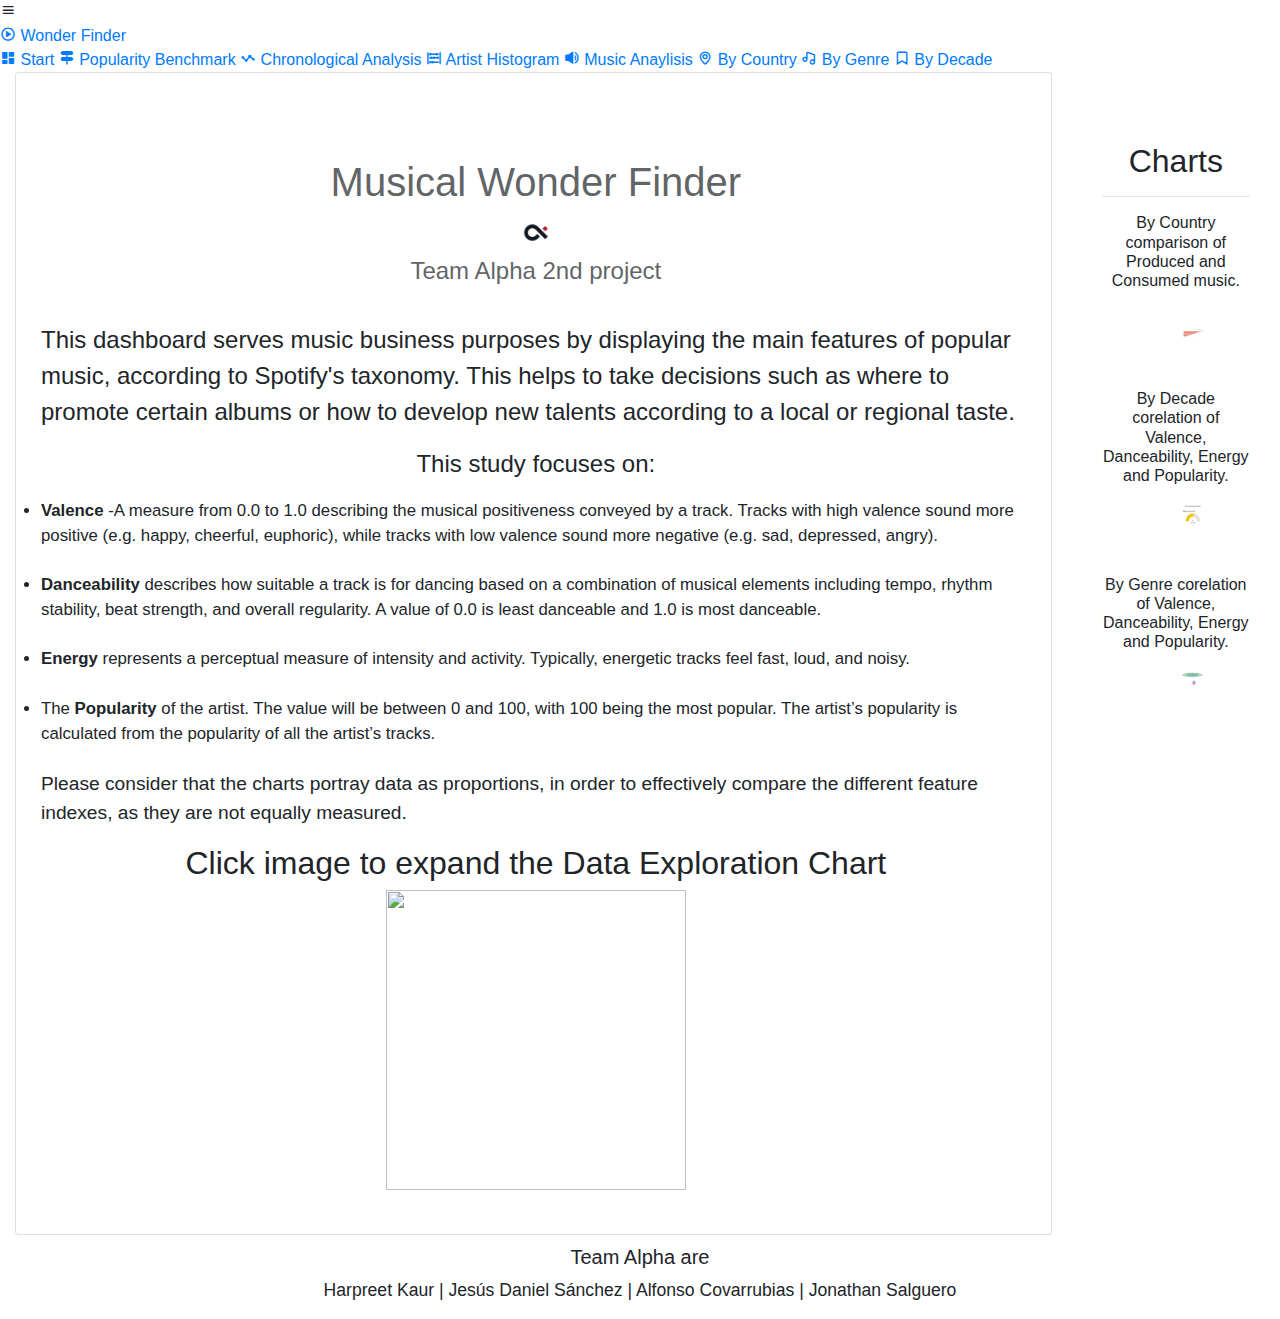
==== templates/index.html @ 20b17b50 "Musical analysis correction" ====
<!DOCTYPE html>
<html lang="en">
    <head>
        <meta charset="UTF-8">
        <meta name="viewport" content="width=device-width, initial-scale=1.0">

    <!-- ===== BOX ICONS ===== -->
    <link href='https://cdn.jsdelivr.net/npm/boxicons@2.0.5/css/boxicons.min.css' rel='stylesheet'>

        <!-- ===== CSS ===== -->
        <link rel="stylesheet" href="static/css/styles.css">

            <!-- Load c3.css -->
    

    <link rel="stylesheet" href="https://stackpath.bootstrapcdn.com/bootstrap/4.3.1/css/bootstrap.min.css" integrity="sha384-ggOyR0iXCbMQv3Xipma34MD+dH/1fQ784/j6cY/iJTQUOhcWr7x9JvoRxT2MZw1T" crossorigin="anonymous">




            <!-- THESE ARE THE LIBRARIES NEEDED -->
    <script src="https://d3js.org/d3.v5.min.js"></script>
    <script src="https://d3js.org/d3-color.v2.min.js"></script>
    <script src="https://d3js.org/d3-interpolate.v2.min.js"></script>
    <script src="https://d3js.org/d3-scale-chromatic.v2.min.js"></script>

        

        <title>Sidebar menu responsive</title>

        <title>Modal Plot</title> 
        <style>
            body{font-family: Arial, Helvetica, sans-serif;}
        
            #myImg{
                border-radius: px;
                cursor: pointer;
                transition: 0.3s;
            }
        
            #myImg:hover{
                opacity: 0.7;
            }
        
            .modal{
                display: none;
                position: fixed;
                z-index: 1;
                padding-top: 100px;
                left: 0;
                top: 0;
                width: 100%;
                height: 100%;
                overflow: auto;
                background-color:azure;
                background-color: rgba(red, green, blue, alpha);
        
            }
        
            .modal-content{
                margin: auto;
                display: block;
                width: 80%;
                max-width: 7000px;
            }
        
            #caption{
                margin:auto;
                display:block;
                width: 80%;
                max-width: 700px;
                text-align: center;
                color: #ccc;
                padding: 10px 0;
                height: 150px;
            }
        
            #modal-content, #caption{
                -webkit-animation-name: zoom;
                -webkit-animation-duration: 0.6s;
                animation-name: zoom;
                animation-duration: 0.6s;
        
            }
        
            @-webkit-keyframes zoom{
                from {-webkit-transform:scale(0)}
                to{-webkit-transform:scale(1)}
            }
        
            @keyframes zoom{
                from {transform: scale(0)}
                to {transform: scale(1)}
            }
            .close{
                position: absolute;
                top: 15px;
                right: 35px;
                color: #f1f1f1;
                font-size: 40px;
                font-weight: bold;
                transition: 0.3s;
            }
            
            .close:hover, .close:focus{
                color: #bbb;
                text-decoration: none;
                cursor: pointer;
            }
        
            @media only screen and (max-width: 700px){
                .modal-content{
                    width: 100%;
                }
            }
        </style>


    </head>
    <body id="body-pd">
        <header class="header" id="header">
            <div class="header__toggle">
                <i class='bx bx-menu' id="header-toggle"></i>
            </div>

        </header>

        <div class="l-navbar" id="nav-bar">
            <nav class="nav">
                <div>
                    <a href="#" class="nav__logo">
                        <i class='bx bx-play-circle nav__logo-icon'></i>
                        <span class="nav__logo-name">Wonder Finder</span>
                    </a>

                    <div class="nav__list">
                        <a href="/" class="nav__link active">
                        <i class='bx bxs-dashboard nav__icon' ></i>
                            <span class="nav__name">Start</span>
                        </a>

                        <a href="/popularityBenchmark" class="nav__link ">
                            <i class='bx bxs-directions' ></i>
                            <span class="nav__name">Popularity Benchmark</span>
                        </a>

                        <a href="/chronologicalAnalysis" class="nav__link">
                            <i class='bx bx-stats' ></i>
                            <span class="nav__name">Chronological Analysis</span>
                        </a>

                        <a href="/byArtistHistogram" class="nav__link ">
                            <i class='bx bx-abacus' ></i>
                            <span class="nav__name">Artist Histogram</span>
                        </a>

                        <a href="/musicAnalysis" class="nav__link ">
                            <i class='bx bxs-volume-full' ></i>
                            <span class="nav__name">Music Anaylisis</span>
                        </a>

                        <a href="/byCountry" class="nav__link ">
                            <i class='bx bx-map nav__icon' ></i>
                            <span class="nav__name">By Country</span>
                        </a>

                        <a href="/byGenre" class="nav__link">
                            <i class='bx bx-music nav__icon' ></i>
                            <span class="nav__name">By Genre</span>
                        </a>

                        <a href="/byDecade" class="nav__link">
                            <i class='bx bx-bookmark nav__icon' ></i>
                            <span class="nav__name">By Decade</span>
                        </a>
                    </div>
                </div>
            </nav>

</div>   
        </div>
</head>
<body>
<div class="content">
    <div class="container-fluid">
        <div class="row">
            <div class="col-sm-10">
                  <div class="card" style="padding-left: 5px;">
                    <div class="card-body">
        
        <h1 class="card-title text-center" style="padding-top: 65px; opacity: 0.7;" >Musical Wonder Finder</h1>
        <img src="/static/img/alpha-icon.png" alt="" class="center" style="display: block;margin-left: auto;margin-right: auto;width: 3%;">
        <h4 class="card-title text-center" style="padding-top: 10px; opacity: 0.7;" >Team Alpha 2nd project</h4>
        <br>
            <p class="p" style="font-size:150%">This dashboard serves music business purposes by displaying the main features of popular music, according to Spotify's taxonomy. This helps to take decisions such as where to promote certain albums or how to develop new talents according to a local or regional taste.</p>
            <p class="p1 text-center" style="font-size:150%">This study focuses on:</p>
            <li style="font-size:105%"><b>Valence</b> -A measure from 0.0 to 1.0 describing the musical positiveness conveyed by a track. Tracks with high valence sound more positive (e.g. happy, cheerful, euphoric), while tracks with low valence sound more negative (e.g. sad, depressed, angry).</li>
            <br>
            <li style="font-size:105%"><b>Danceability</b> describes how suitable a track is for dancing based on a combination of musical elements including tempo, rhythm stability, beat strength, and overall regularity. A value of 0.0 is least danceable and 1.0 is most danceable.</li>
            <br>
            <li style="font-size:105%"><b>Energy</b> represents a perceptual measure of intensity and activity. Typically, energetic tracks feel fast, loud, and noisy.</li>
            <br>
            <li style="font-size:105%">The <b>Popularity</b> of the artist. The value will be between 0 and 100, with 100 being the most popular. The artist’s popularity is calculated from the popularity of all the artist’s tracks.</li>
            <br>
            <p class= "p2" style="font-size:120%">Please consider that the charts portray data as proportions, in order to effectively compare the different feature indexes, as they are not equally measured.</p>
            
 <center>
        <h2>Click image to expand the Data Exploration Chart</h2>
        <img src="/static/img/seaborn_binary.png" id="myImg" width="550" 
        height="300" style="width:100%;max-width:300px">
        
        <!-- The Modal -->
        <div id="myModal" class="modal">
            <!-- The Close Button -->
            <span class="close">&times;

            </span>
            <img class="modal-content" id="img01">
        </div>
</center>


<script>
    // Get the modal
    var modal = document.getElementById("myModal");
    
    // Get the image and insert it inside the modal - use its "alt" text as a caption
    var img = document.getElementById("myImg");
    var modalImg = document.getElementById("img01");
    var captionText = document.getElementById("caption");
    img.onclick = function(){
      modal.style.display = "block";
      modalImg.src = this.src;
      captionText.innerHTML = this.alt;
    }
    
    // Get the <span> element that closes the 
        modal
    var span = document.getElementsByClassName("close")[0];
    
    // When the user clicks on <span> (x), close the modal
    // span.onclick = function() {
    //   modal.style.display = "none";
    // }
    
        var modal = document.getElementById('myModal');
    modal.addEventListener('click',function(){
    this.style.display="none";
    })
            
    </script>


            <br>
        </div>
    </div>
</div>

                    

            <div class="col-sm-2" style="padding-left: 20px;">
                <div class="container-fluid">
                <div class="panel panel-default" >
                        <div class="panel-body-center">                                    
                            <h2 class="text-md-center" style="padding-top: 70px;" >Charts</h2>
                            <hr>
                            <h6 class="card-title text-center">By Country comparison of Produced and Consumed music.</h7>
                            <br>
                            <br>
                            <div class="row" >
                              <div class="col-lg-6 col-md-6 col-sm-6 col-xs-6"><a href="https://team-alpha-project-2.herokuapp.com/byCountry"><img class = "img img-responsive center" src="/static/img/feat-compare.JPG" style="width:140%; text-align: center; margin:20px; padding-left: 60px;"  alt=""></a></div>
                          </div>
                          <br>
                          <h6 class="card-title text-center">By Decade corelation of Valence, Danceability, Energy and Popularity.</h7>
                          <br>
                          <div class="row">
                              <div class="col-lg-6 col-md-6 col-sm-6 col-xs-6"><a href="https://team-alpha-project-2.herokuapp.com/byDecade"><img class = "img img-responsive" src="/static/img/gauges.JPG" style="width:140%; text-align: center; margin:20px; padding-left: 60px;"  alt=""></a></div>
                          </div>
                          <br>
                          <h6 class="card-title" style="text-align: center;">By Genre corelation of Valence, Danceability, Energy and Popularity.</h7>
                          <br>
                          <div class="row">
                            <div class="col-lg-6 col-md-6 col-sm-6 col-xs-6"><a href="https://team-alpha-project-2.herokuapp.com/byGenre"><img class = "img img-responsive" src="/static/img/hex.JPG" style="width:140%; text-align: center; margin:20px; padding-left: 60px;" alt=""></a></div>
                        </div>
                        </div>
                </div>     
            </div> 
            </div> 
        </div>
    </div>
</div>

            <div class="text-md-center" style="padding-top: 10px ">
                <h5>Team Alpha are</h5>
                <p class="p" style="font-size:110%">Harpreet Kaur  |  Jesús Daniel Sánchez  |  Alfonso Covarrubias  |  Jonathan Salguero</p>                           
                </div>    
     
    </div>    


        <!--===== MAIN JS =====-->
        <script src="static/js/main.js"></script>


        <!-- Chart scripts -->
    
    <script src="static/js/app.js"></script>
    <script src="static/data/countries_comparison.json"></script>

        <!-- Load d3.js and c3.js -->
        <script src="https://d3js.org/d3.v5.min.js"></script>
        <script src="static/js/c3.min.js"></script>
        <link href="static/css/c3.css" rel="stylesheet">
        <script src="static/js/config.js"></script>

        <script src="static/js/NEW app vertical.js"></script>  
        <script src="static/data/countries_comparison.json"></script>

    </body>
</html>
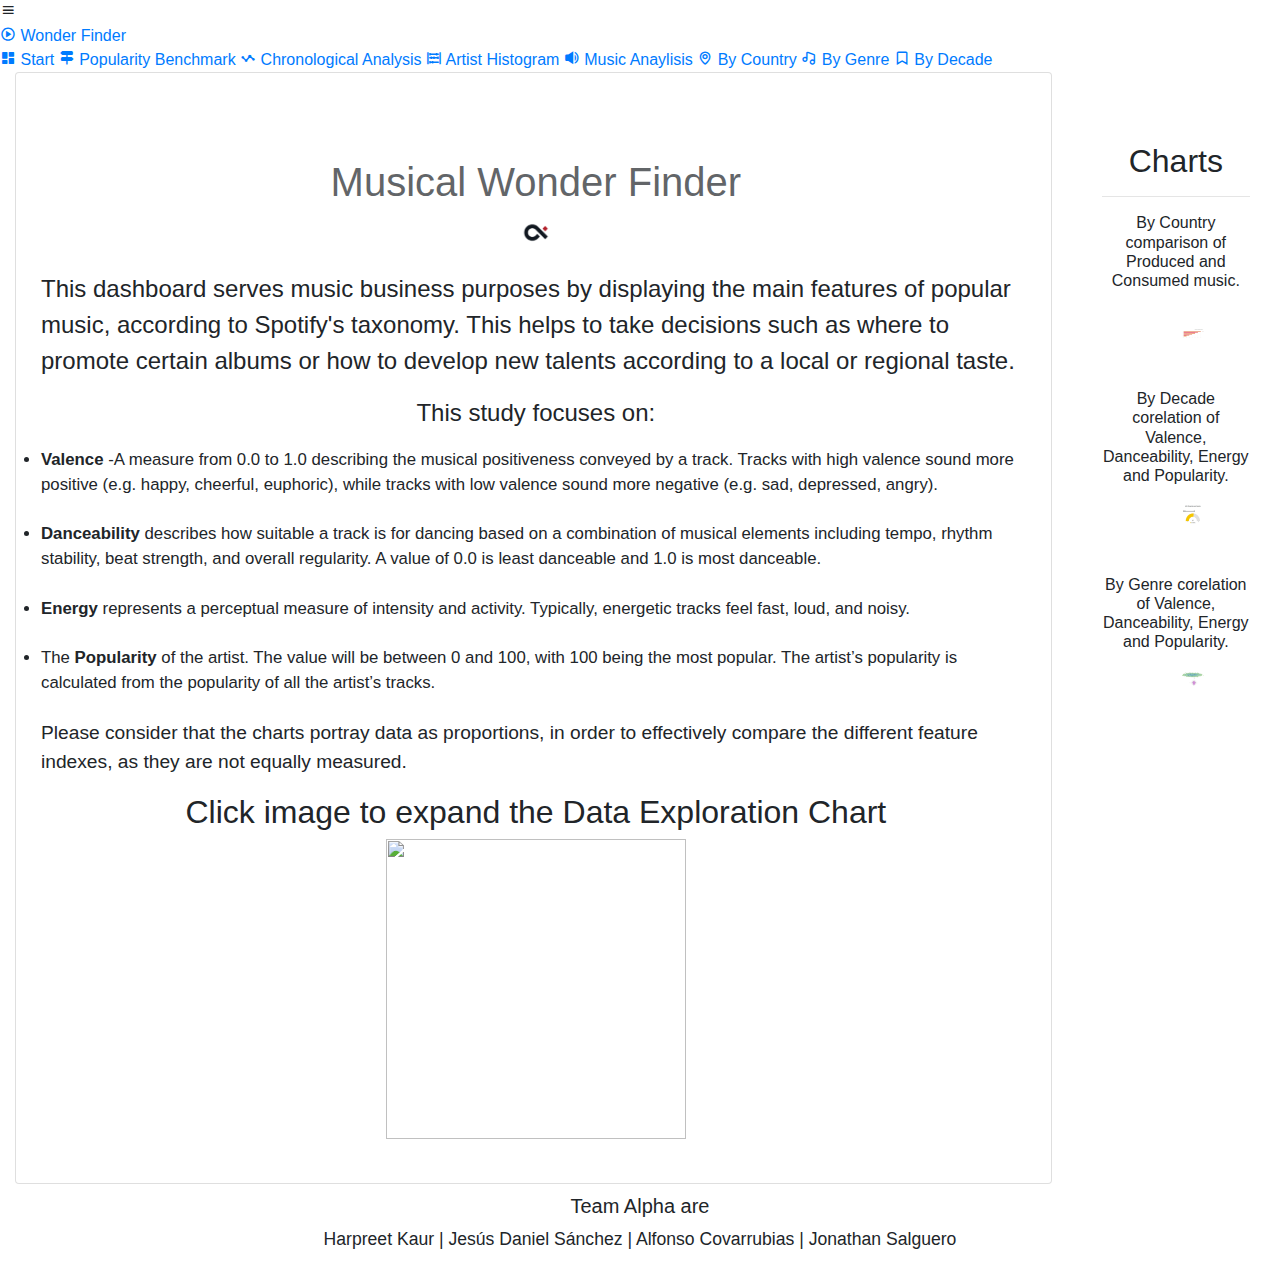
==== commit d3787f1f: "Almost there" ====
--- a/templates/index.html
+++ b/templates/index.html
@@ -190,7 +190,6 @@
         
         <h1 class="card-title text-center" style="padding-top: 65px; opacity: 0.7;" >Musical Wonder Finder</h1>
         <img src="/static/img/alpha-icon.png" alt="" class="center" style="display: block;margin-left: auto;margin-right: auto;width: 3%;">
-        <h4 class="card-title text-center" style="padding-top: 10px; opacity: 0.7;" >Team Alpha 2nd project</h4>
         <br>
             <p class="p" style="font-size:150%">This dashboard serves music business purposes by displaying the main features of popular music, according to Spotify's taxonomy. This helps to take decisions such as where to promote certain albums or how to develop new talents according to a local or regional taste.</p>
             <p class="p1 text-center" style="font-size:150%">This study focuses on:</p>
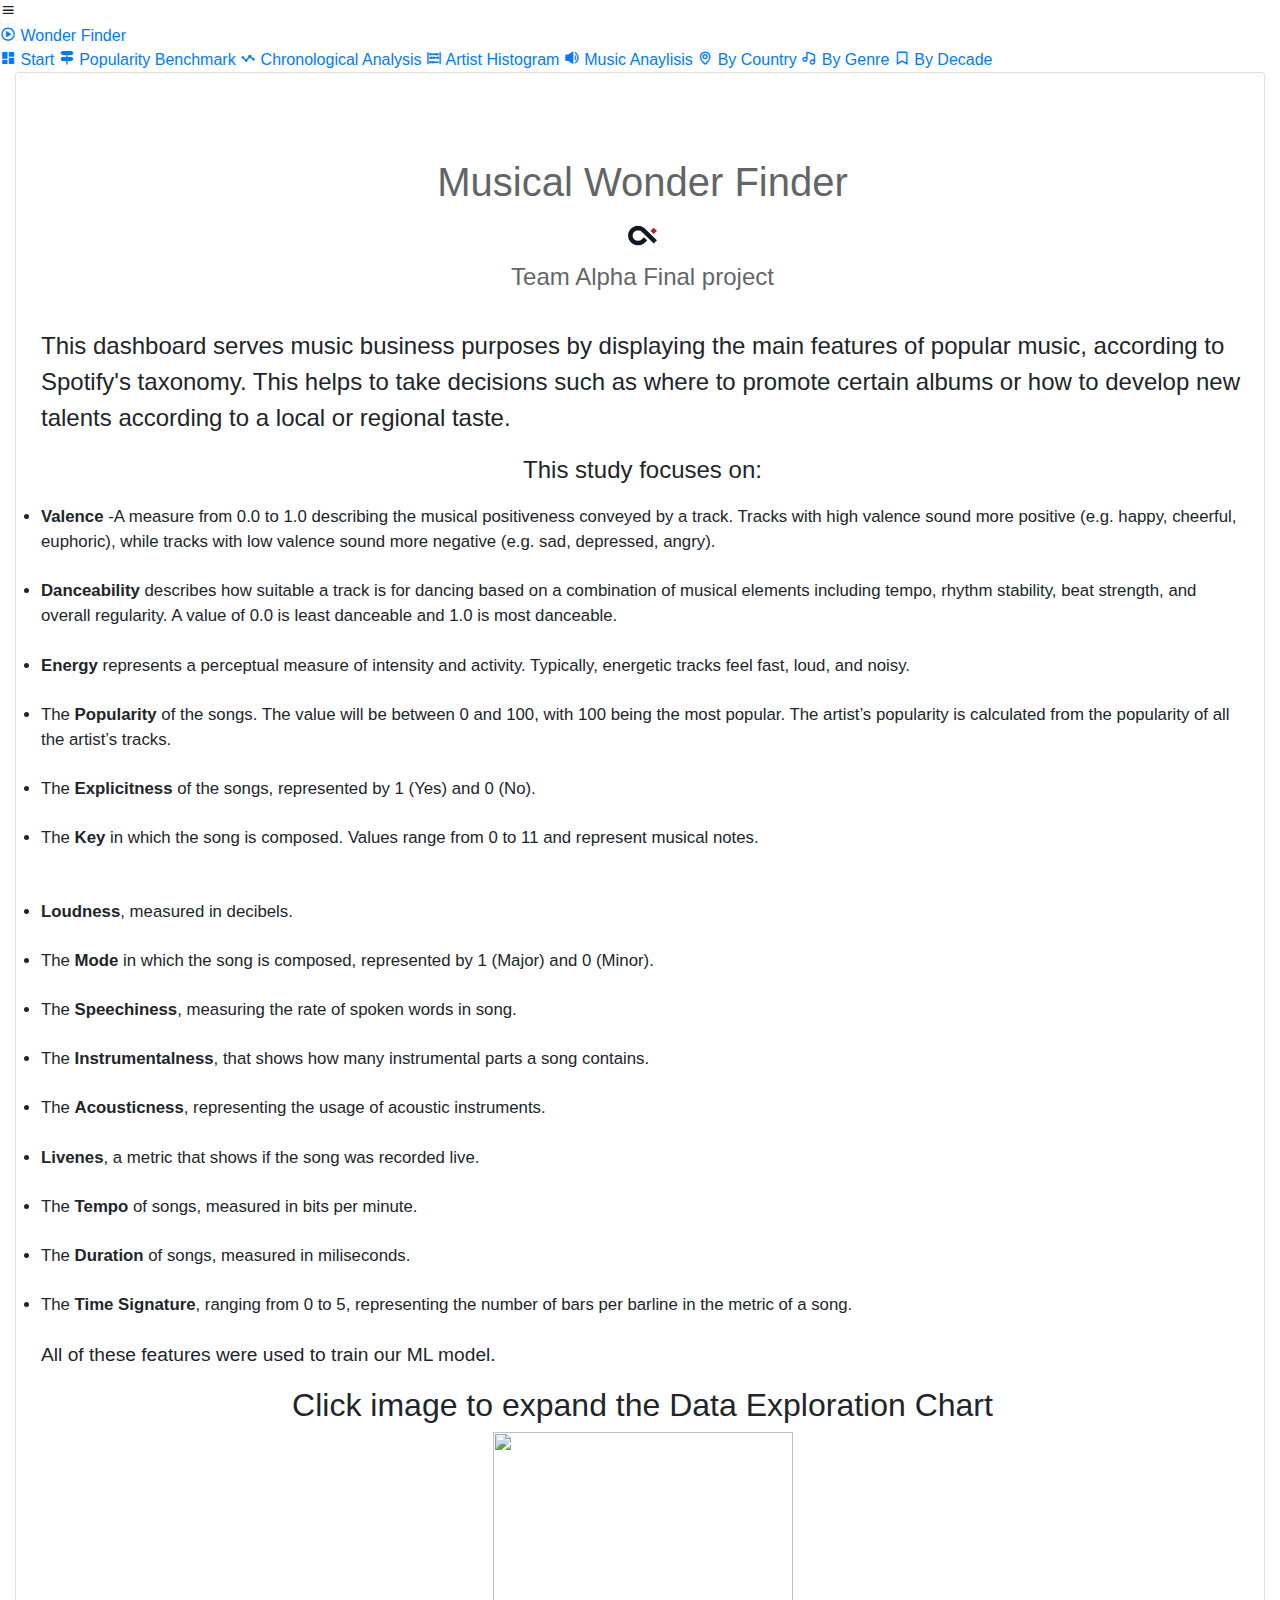
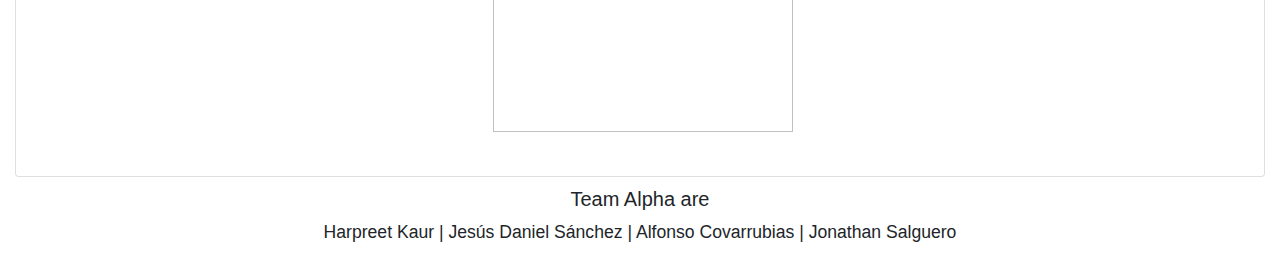
==== commit 2035d91d: "new" ====
--- a/templates/index.html
+++ b/templates/index.html
@@ -184,12 +184,14 @@
 <div class="content">
     <div class="container-fluid">
         <div class="row">
-            <div class="col-sm-10">
+            <div class="col-sm-12">
                   <div class="card" style="padding-left: 5px;">
                     <div class="card-body">
         
         <h1 class="card-title text-center" style="padding-top: 65px; opacity: 0.7;" >Musical Wonder Finder</h1>
         <img src="/static/img/alpha-icon.png" alt="" class="center" style="display: block;margin-left: auto;margin-right: auto;width: 3%;">
+        <h4 class="card-title text-center" style="padding-top: 10px; opacity: 0.7;" >Team Alpha Final project</h4>
+
         <br>
             <p class="p" style="font-size:150%">This dashboard serves music business purposes by displaying the main features of popular music, according to Spotify's taxonomy. This helps to take decisions such as where to promote certain albums or how to develop new talents according to a local or regional taste.</p>
             <p class="p1 text-center" style="font-size:150%">This study focuses on:</p>
@@ -199,9 +201,32 @@
             <br>
             <li style="font-size:105%"><b>Energy</b> represents a perceptual measure of intensity and activity. Typically, energetic tracks feel fast, loud, and noisy.</li>
             <br>
-            <li style="font-size:105%">The <b>Popularity</b> of the artist. The value will be between 0 and 100, with 100 being the most popular. The artist’s popularity is calculated from the popularity of all the artist’s tracks.</li>
-            <br>
-            <p class= "p2" style="font-size:120%">Please consider that the charts portray data as proportions, in order to effectively compare the different feature indexes, as they are not equally measured.</p>
+            <li style="font-size:105%">The <b>Popularity</b> of the songs. The value will be between 0 and 100, with 100 being the most popular. The artist’s popularity is calculated from the popularity of all the artist’s tracks.</li>
+            <br>
+            <li style="font-size:105%">The <b>Explicitness</b> of the songs, represented by 1 (Yes) and 0 (No).</li>
+            <br>
+            <li style="font-size:105%">The <b>Key</b> in which the song is composed. Values range from 0 to 11 and represent musical notes.</li>
+            <br>
+            <br>
+            <li style="font-size:105%"><b>Loudness</b>, measured in decibels.</li>
+            <br>
+            <li style="font-size:105%">The <b>Mode</b> in which the song is composed, represented by 1 (Major) and 0 (Minor).</li>
+            <br>
+            <li style="font-size:105%">The <b>Speechiness</b>, measuring the rate of spoken words in song.</li>
+            <br>
+            <li style="font-size:105%">The <b>Instrumentalness</b>, that shows how many instrumental parts a song contains.</li>
+            <br>
+            <li style="font-size:105%">The <b>Acousticness</b>, representing the usage of acoustic instruments.</li>
+            <br>
+            <li style="font-size:105%"><b>Livenes</b>, a metric that shows if the song was recorded live.</li>
+            <br>
+            <li style="font-size:105%">The <b>Tempo</b> of songs, measured in bits per minute.</li>
+            <br>
+            <li style="font-size:105%">The <b>Duration</b> of songs, measured in miliseconds.</li>
+            <br>
+            <li style="font-size:105%">The <b>Time Signature</b>, ranging from 0 to 5, representing the number of bars per barline in the metric of a song.</li>
+            <br>
+            <p class= "p2" style="font-size:120%">All of these features were used to train our ML model.</p>
             
  <center>
         <h2>Click image to expand the Data Exploration Chart</h2>
@@ -256,35 +281,7 @@
 </div>
 
                     
-
-            <div class="col-sm-2" style="padding-left: 20px;">
-                <div class="container-fluid">
-                <div class="panel panel-default" >
-                        <div class="panel-body-center">                                    
-                            <h2 class="text-md-center" style="padding-top: 70px;" >Charts</h2>
-                            <hr>
-                            <h6 class="card-title text-center">By Country comparison of Produced and Consumed music.</h7>
-                            <br>
-                            <br>
-                            <div class="row" >
-                              <div class="col-lg-6 col-md-6 col-sm-6 col-xs-6"><a href="https://team-alpha-project-2.herokuapp.com/byCountry"><img class = "img img-responsive center" src="/static/img/feat-compare.JPG" style="width:140%; text-align: center; margin:20px; padding-left: 60px;"  alt=""></a></div>
-                          </div>
-                          <br>
-                          <h6 class="card-title text-center">By Decade corelation of Valence, Danceability, Energy and Popularity.</h7>
-                          <br>
-                          <div class="row">
-                              <div class="col-lg-6 col-md-6 col-sm-6 col-xs-6"><a href="https://team-alpha-project-2.herokuapp.com/byDecade"><img class = "img img-responsive" src="/static/img/gauges.JPG" style="width:140%; text-align: center; margin:20px; padding-left: 60px;"  alt=""></a></div>
-                          </div>
-                          <br>
-                          <h6 class="card-title" style="text-align: center;">By Genre corelation of Valence, Danceability, Energy and Popularity.</h7>
-                          <br>
-                          <div class="row">
-                            <div class="col-lg-6 col-md-6 col-sm-6 col-xs-6"><a href="https://team-alpha-project-2.herokuapp.com/byGenre"><img class = "img img-responsive" src="/static/img/hex.JPG" style="width:140%; text-align: center; margin:20px; padding-left: 60px;" alt=""></a></div>
-                        </div>
-                        </div>
-                </div>     
-            </div> 
-            </div> 
+ 
         </div>
     </div>
 </div>
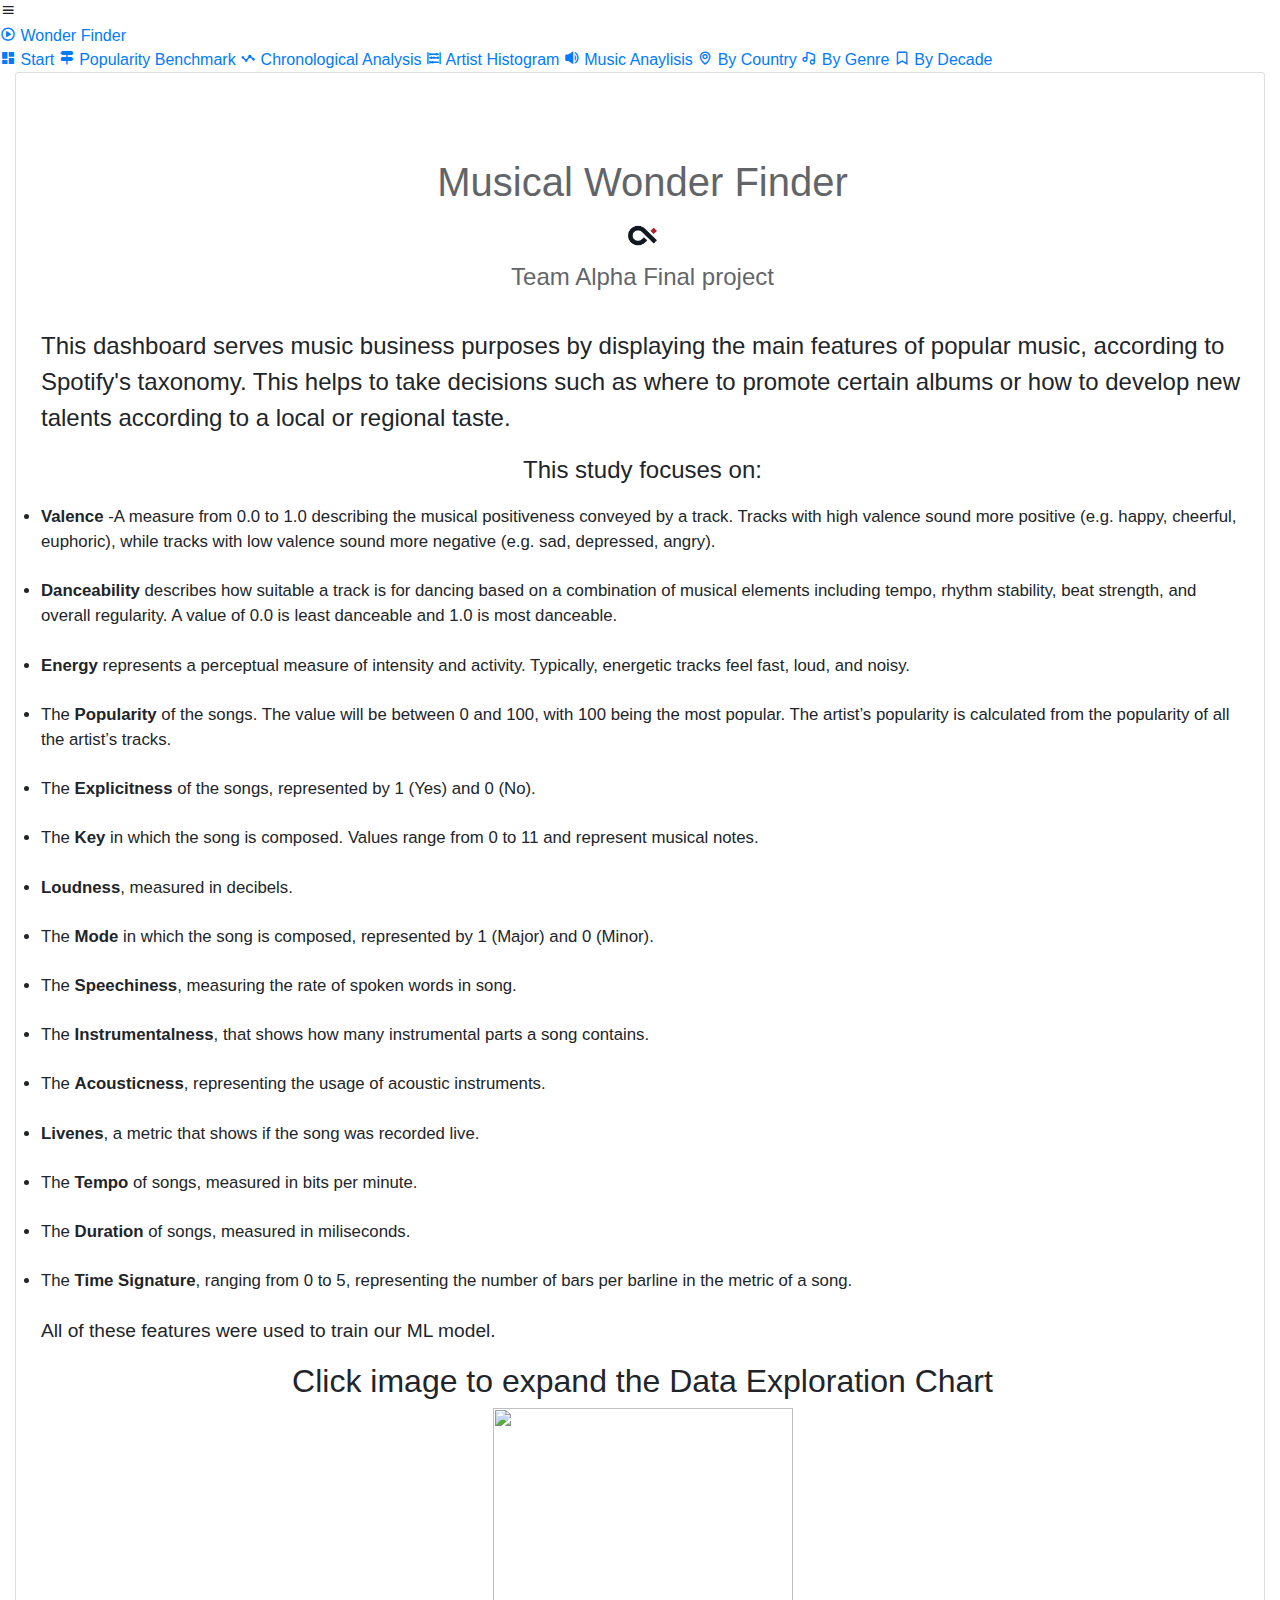
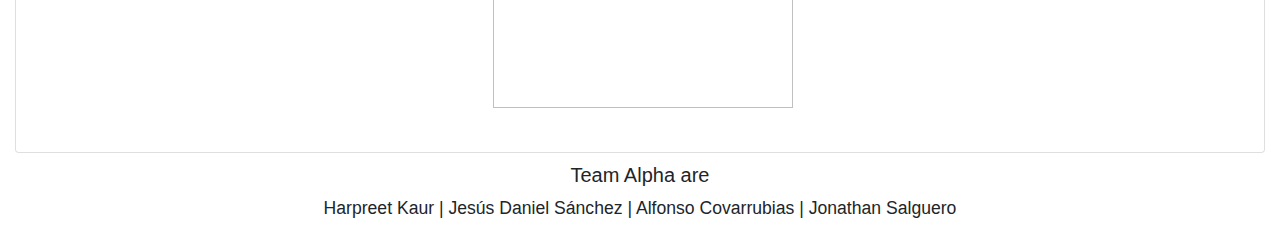
==== commit 342f76c7: "to present" ====
--- a/templates/index.html
+++ b/templates/index.html
@@ -207,7 +207,6 @@
             <br>
             <li style="font-size:105%">The <b>Key</b> in which the song is composed. Values range from 0 to 11 and represent musical notes.</li>
             <br>
-            <br>
             <li style="font-size:105%"><b>Loudness</b>, measured in decibels.</li>
             <br>
             <li style="font-size:105%">The <b>Mode</b> in which the song is composed, represented by 1 (Major) and 0 (Minor).</li>
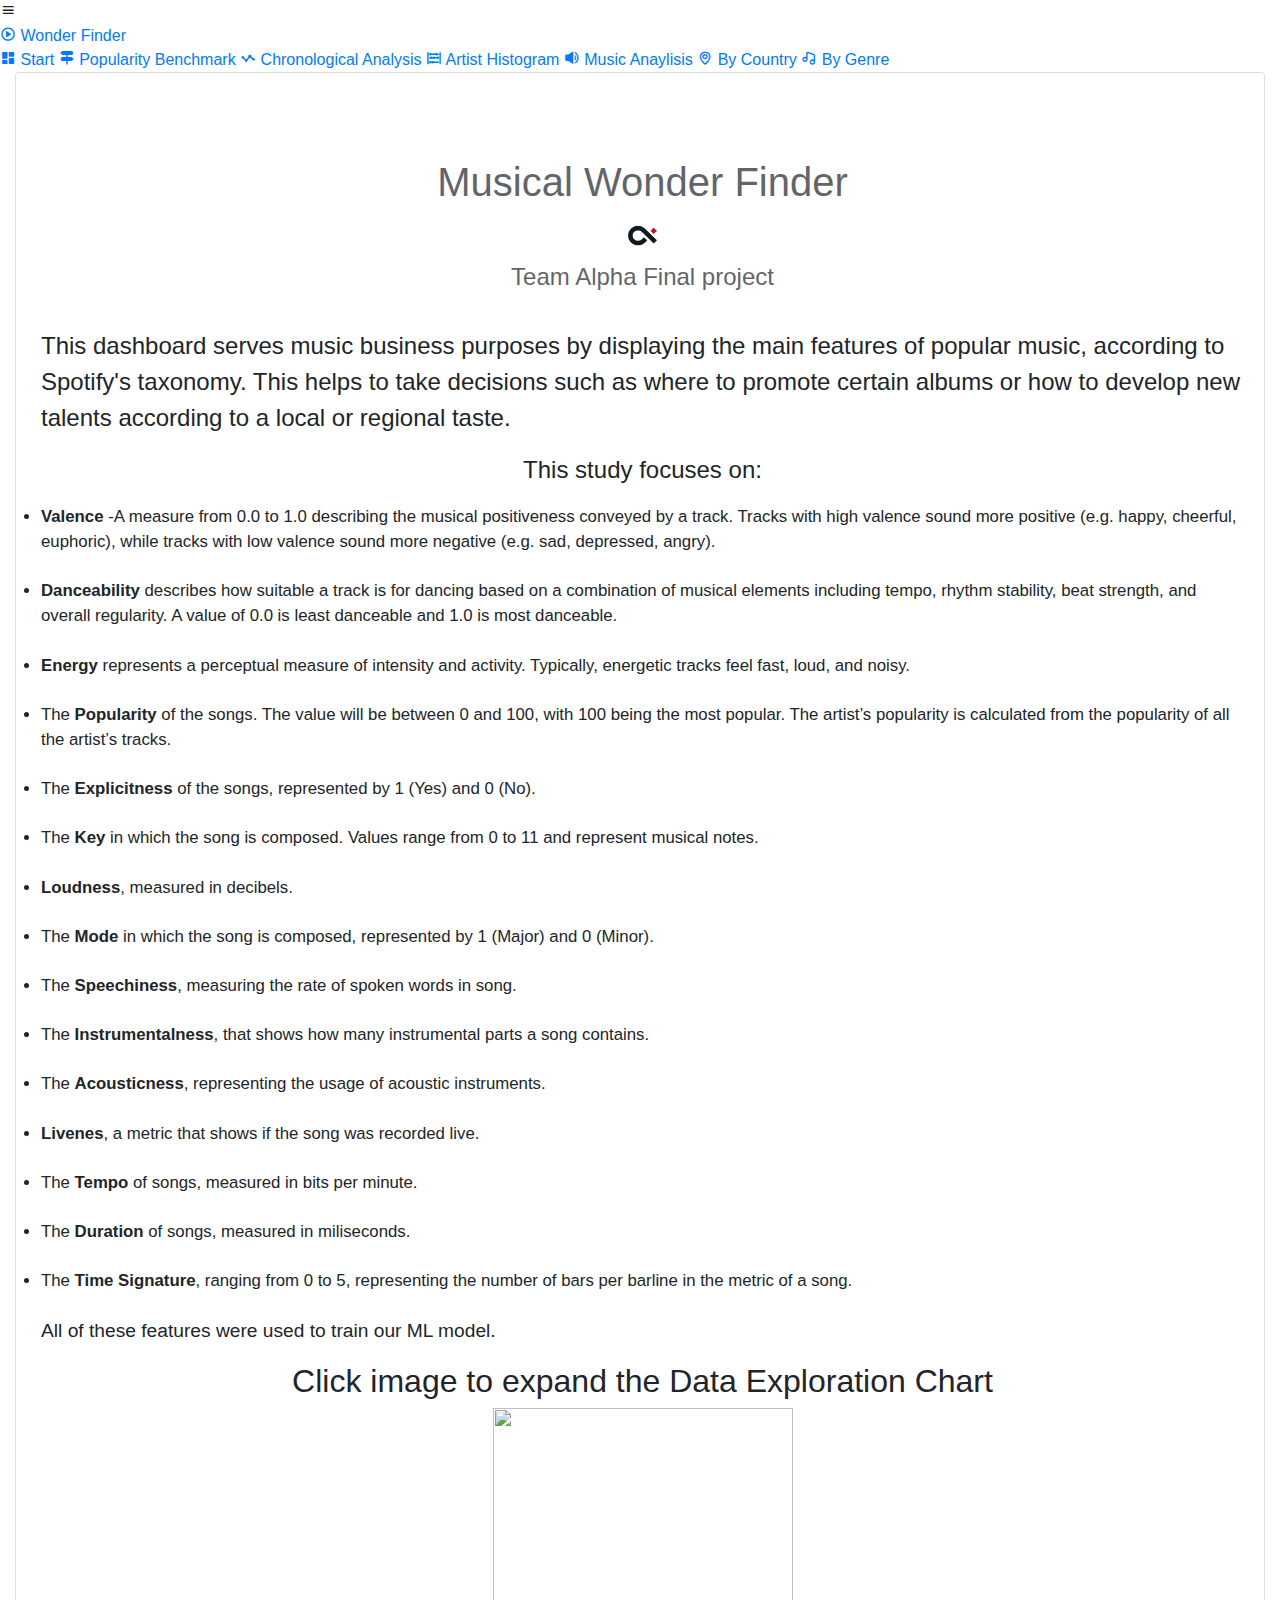
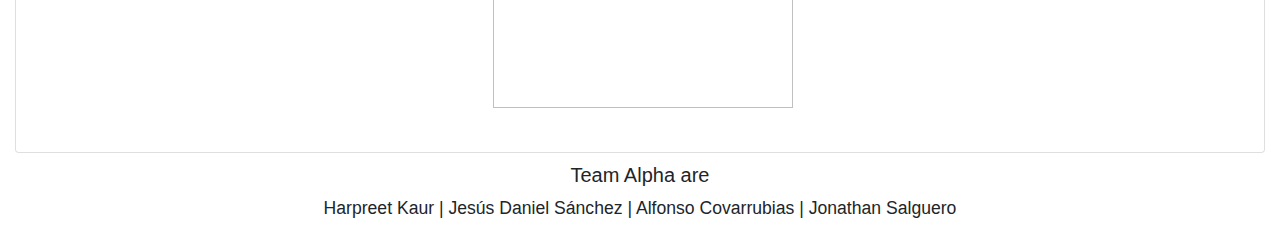
==== commit 96a89f59: "navbar fix" ====
--- a/templates/index.html
+++ b/templates/index.html
@@ -169,10 +169,10 @@
                             <span class="nav__name">By Genre</span>
                         </a>
 
-                        <a href="/byDecade" class="nav__link">
+                        <!-- <a href="/byDecade" class="nav__link">
                             <i class='bx bx-bookmark nav__icon' ></i>
                             <span class="nav__name">By Decade</span>
-                        </a>
+                        </a> -->
                     </div>
                 </div>
             </nav>
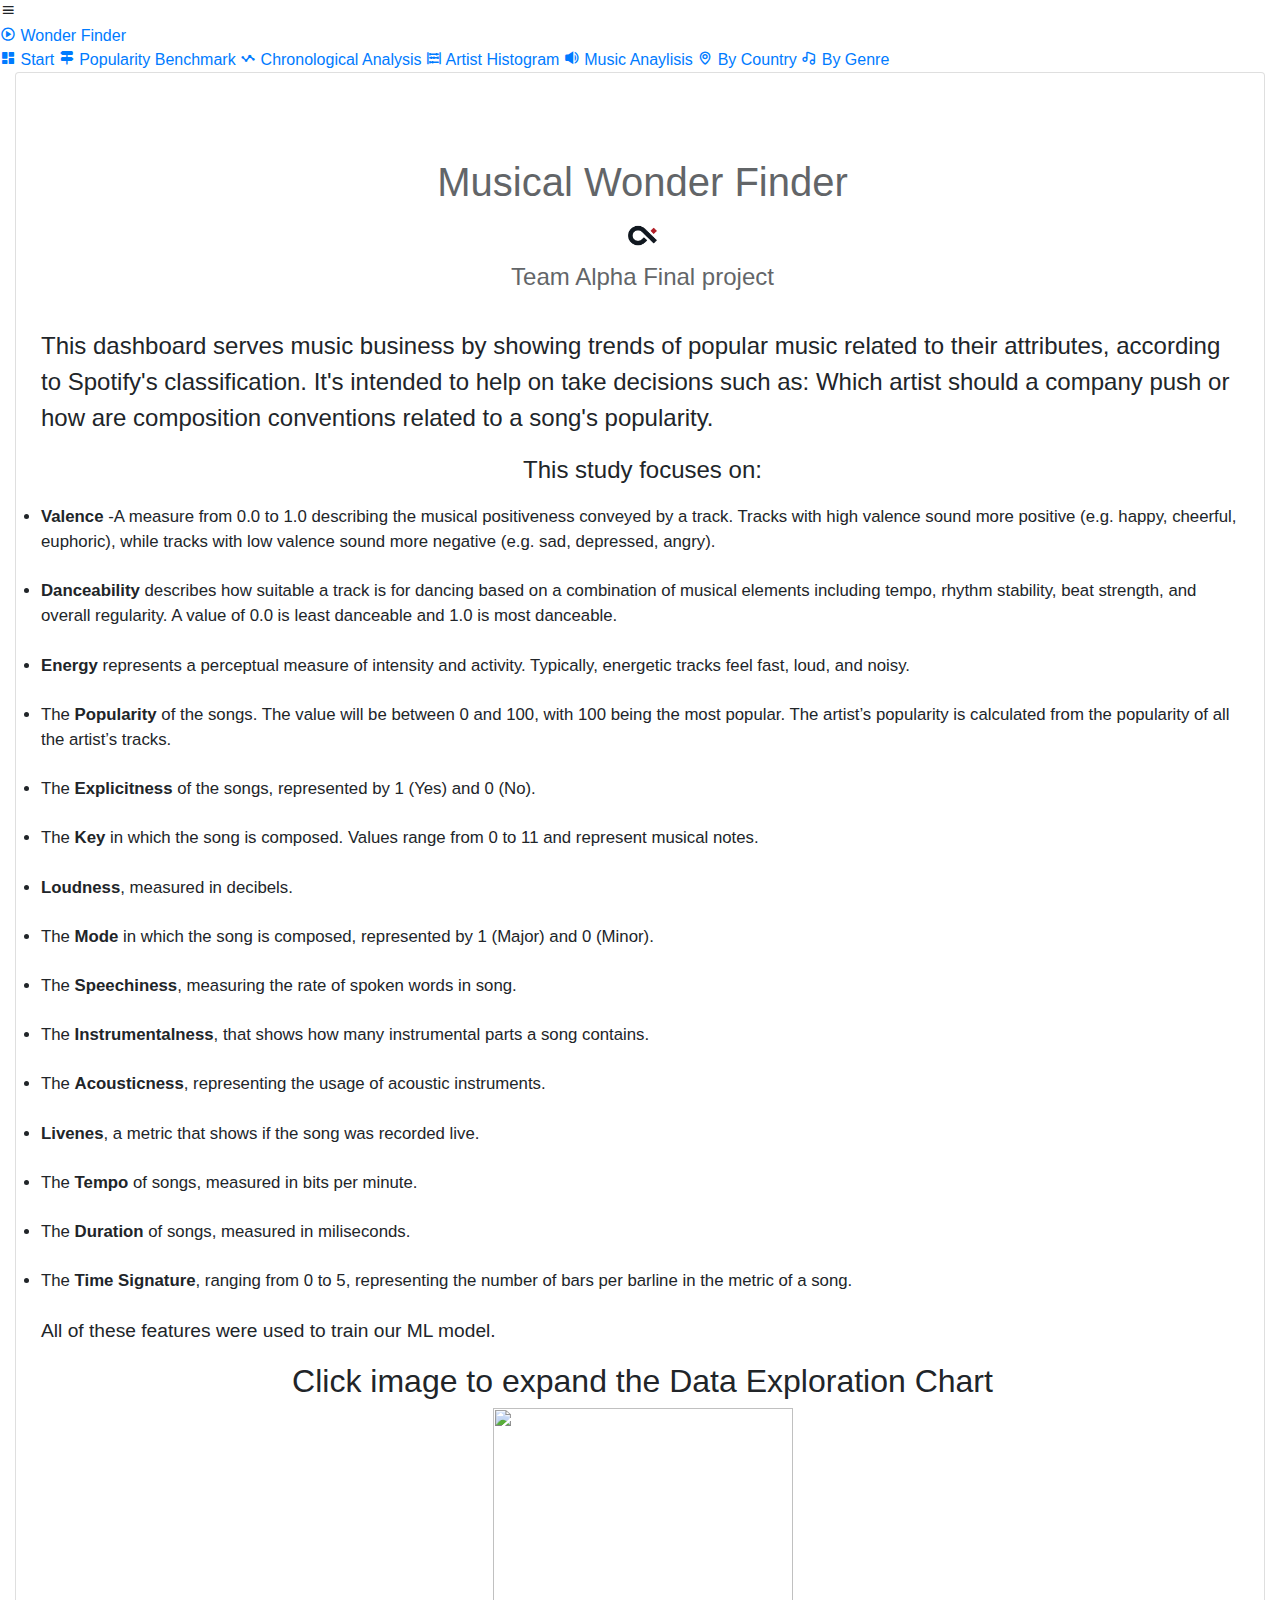
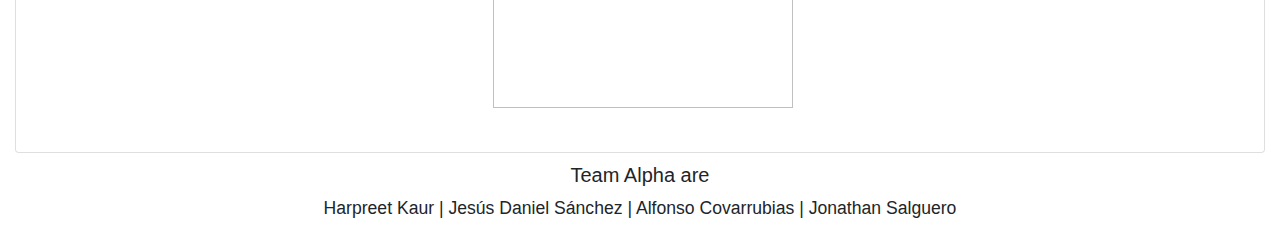
==== commit faa8b28b: "description" ====
--- a/templates/index.html
+++ b/templates/index.html
@@ -193,7 +193,7 @@
         <h4 class="card-title text-center" style="padding-top: 10px; opacity: 0.7;" >Team Alpha Final project</h4>
 
         <br>
-            <p class="p" style="font-size:150%">This dashboard serves music business purposes by displaying the main features of popular music, according to Spotify's taxonomy. This helps to take decisions such as where to promote certain albums or how to develop new talents according to a local or regional taste.</p>
+            <p class="p" style="font-size:150%">This dashboard serves music business by showing trends of popular music related to their attributes, according to Spotify's classification. It's intended to help on take decisions such as: Which artist should a company push or how are composition conventions related to a song's popularity.</p>
             <p class="p1 text-center" style="font-size:150%">This study focuses on:</p>
             <li style="font-size:105%"><b>Valence</b> -A measure from 0.0 to 1.0 describing the musical positiveness conveyed by a track. Tracks with high valence sound more positive (e.g. happy, cheerful, euphoric), while tracks with low valence sound more negative (e.g. sad, depressed, angry).</li>
             <br>
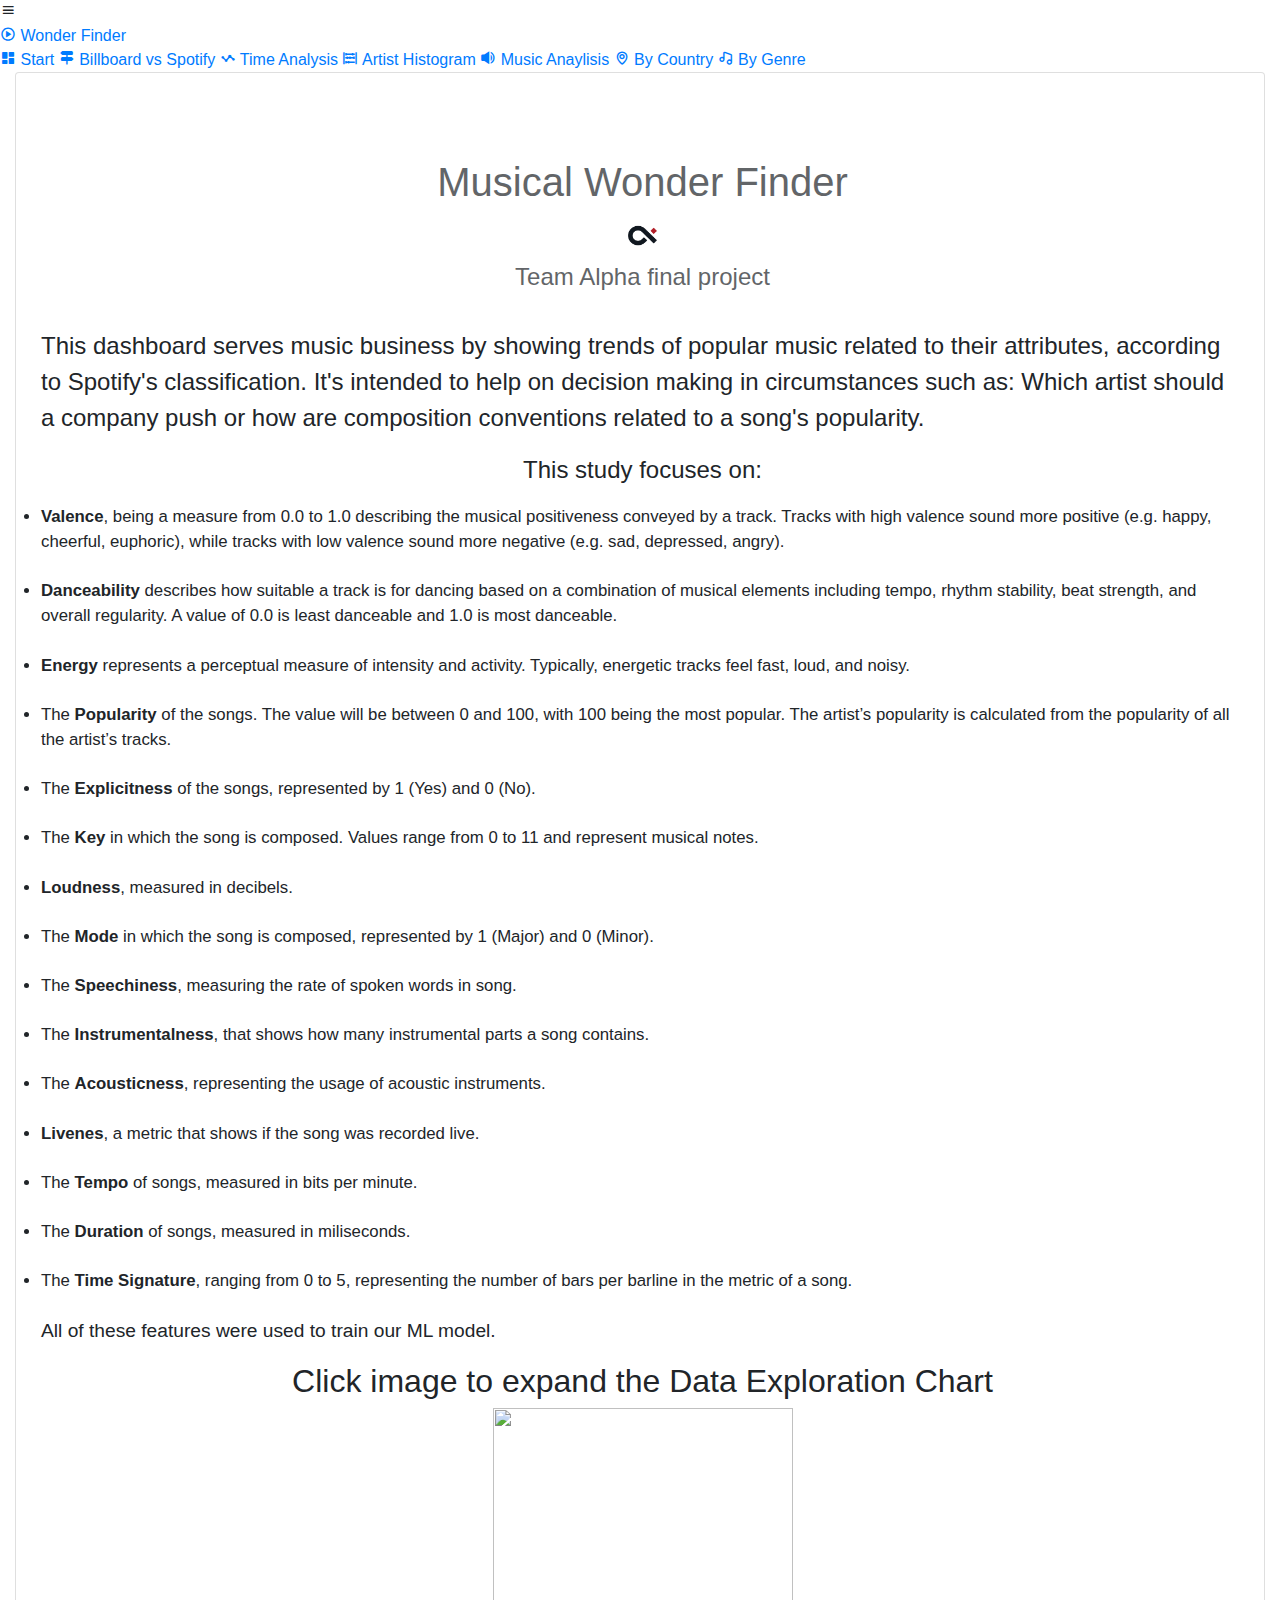
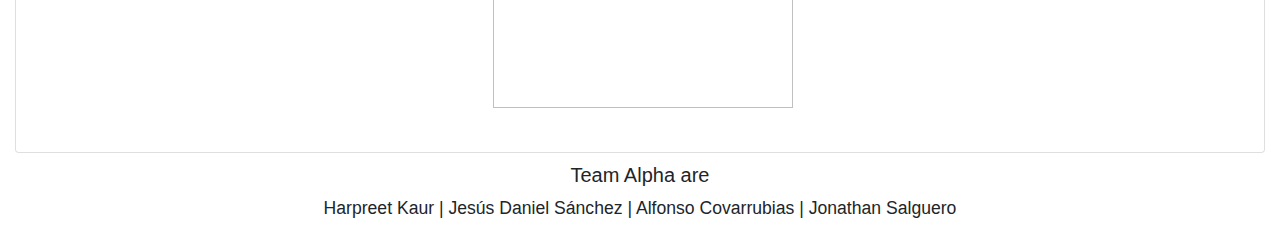
==== commit 574181dc: "Almost there" ====
--- a/templates/index.html
+++ b/templates/index.html
@@ -141,12 +141,12 @@
 
                         <a href="/popularityBenchmark" class="nav__link ">
                             <i class='bx bxs-directions' ></i>
-                            <span class="nav__name">Popularity Benchmark</span>
+                            <span class="nav__name">Billboard vs Spotify</span>
                         </a>
 
                         <a href="/chronologicalAnalysis" class="nav__link">
                             <i class='bx bx-stats' ></i>
-                            <span class="nav__name">Chronological Analysis</span>
+                            <span class="nav__name">Time Analysis</span>
                         </a>
 
                         <a href="/byArtistHistogram" class="nav__link ">
@@ -190,12 +190,12 @@
         
         <h1 class="card-title text-center" style="padding-top: 65px; opacity: 0.7;" >Musical Wonder Finder</h1>
         <img src="/static/img/alpha-icon.png" alt="" class="center" style="display: block;margin-left: auto;margin-right: auto;width: 3%;">
-        <h4 class="card-title text-center" style="padding-top: 10px; opacity: 0.7;" >Team Alpha Final project</h4>
+        <h4 class="card-title text-center" style="padding-top: 10px; opacity: 0.7;" >Team Alpha final project</h4>
 
         <br>
-            <p class="p" style="font-size:150%">This dashboard serves music business by showing trends of popular music related to their attributes, according to Spotify's classification. It's intended to help on take decisions such as: Which artist should a company push or how are composition conventions related to a song's popularity.</p>
+            <p class="p" style="font-size:150%">This dashboard serves music business by showing trends of popular music related to their attributes, according to Spotify's classification. It's intended to help on decision making in circumstances such as: Which artist should a company push or how are composition conventions related to a song's popularity.</p>
             <p class="p1 text-center" style="font-size:150%">This study focuses on:</p>
-            <li style="font-size:105%"><b>Valence</b> -A measure from 0.0 to 1.0 describing the musical positiveness conveyed by a track. Tracks with high valence sound more positive (e.g. happy, cheerful, euphoric), while tracks with low valence sound more negative (e.g. sad, depressed, angry).</li>
+            <li style="font-size:105%"><b>Valence</b>, being a measure from 0.0 to 1.0 describing the musical positiveness conveyed by a track. Tracks with high valence sound more positive (e.g. happy, cheerful, euphoric), while tracks with low valence sound more negative (e.g. sad, depressed, angry).</li>
             <br>
             <li style="font-size:105%"><b>Danceability</b> describes how suitable a track is for dancing based on a combination of musical elements including tempo, rhythm stability, beat strength, and overall regularity. A value of 0.0 is least danceable and 1.0 is most danceable.</li>
             <br>
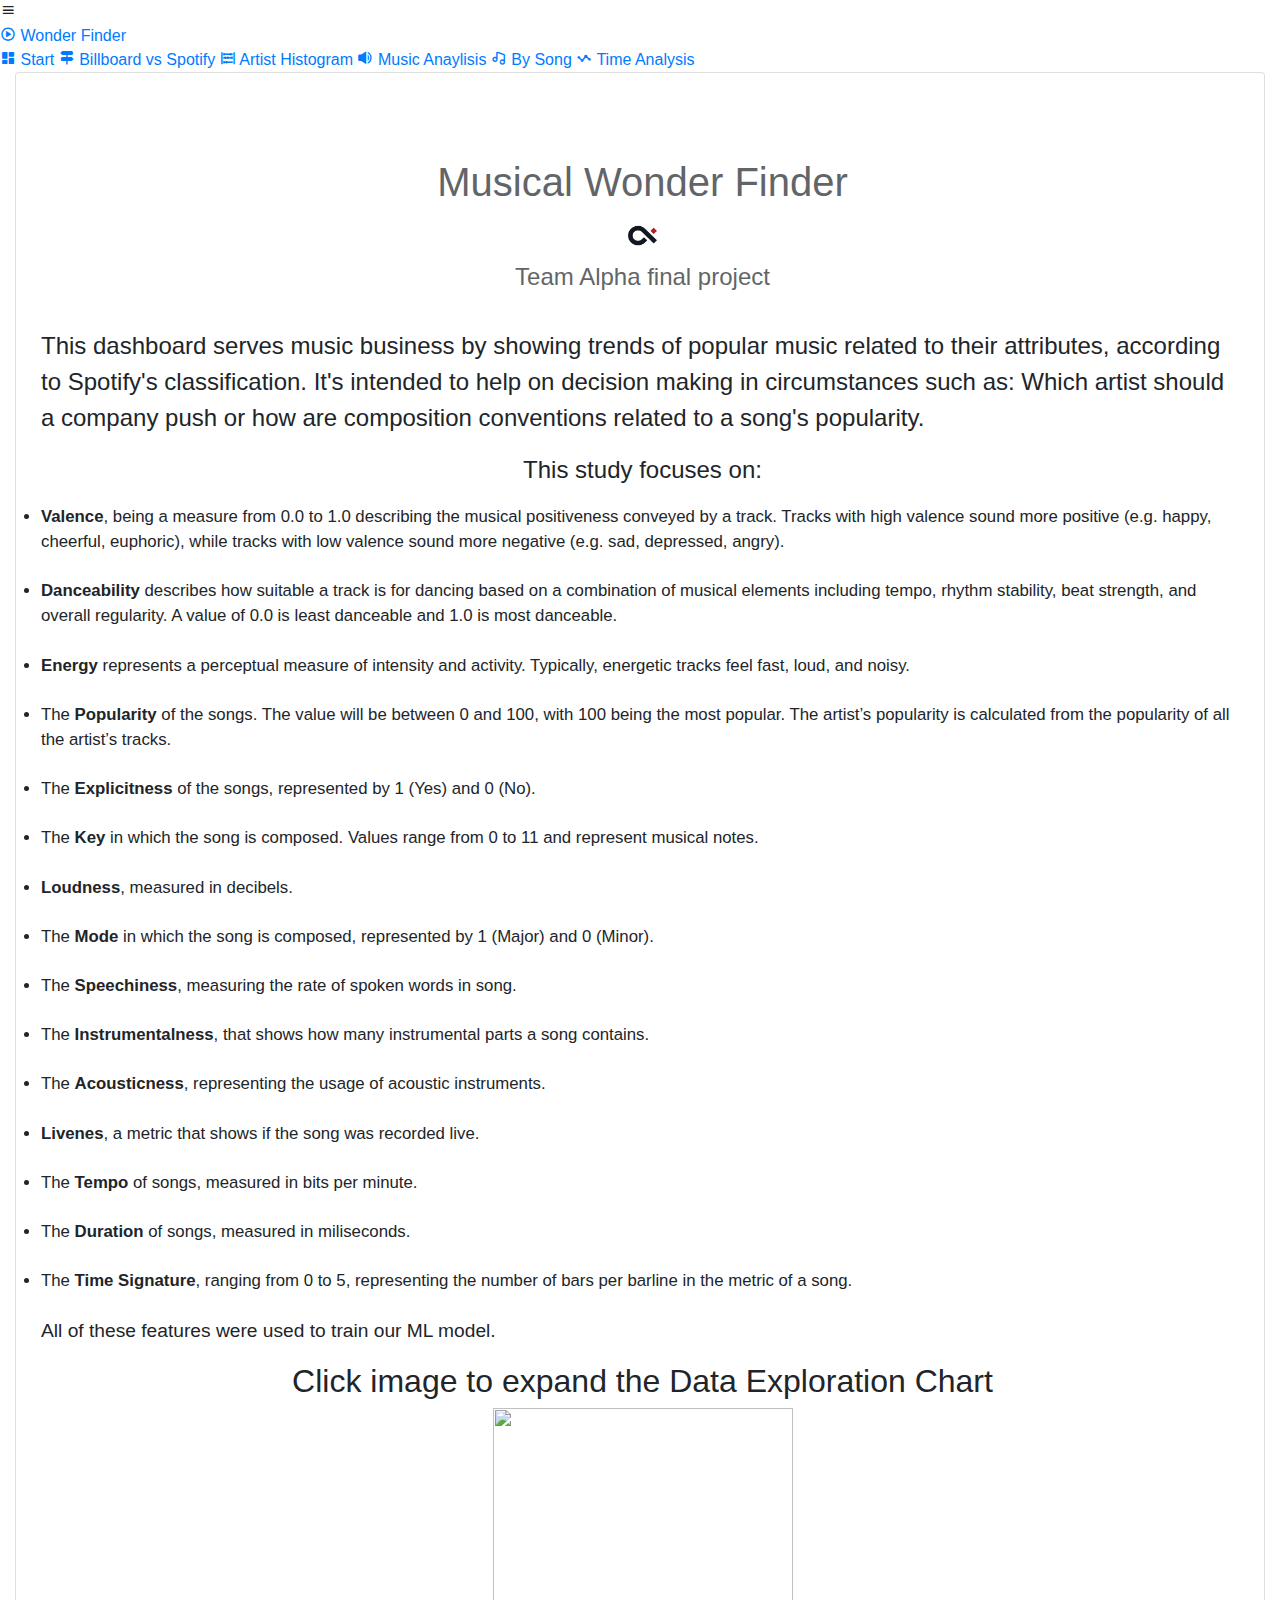
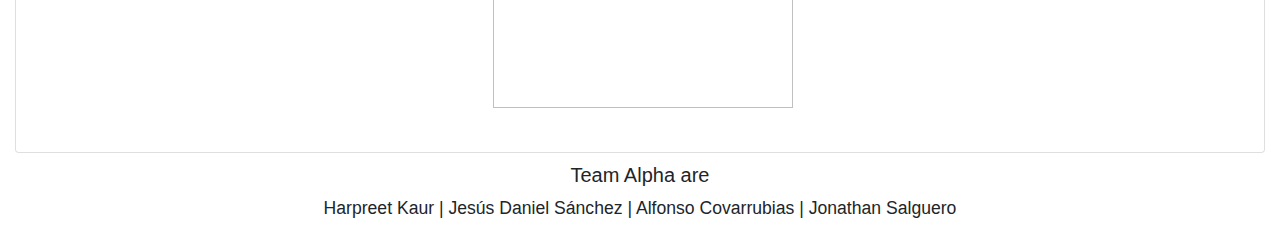
==== commit 485d1261: "navigation fixed" ====
--- a/templates/index.html
+++ b/templates/index.html
@@ -144,29 +144,29 @@
                             <span class="nav__name">Billboard vs Spotify</span>
                         </a>
 
+                        <a href="/byArtistHistogram" class="nav__link ">
+                            <i class='bx bx-abacus' ></i>
+                            <span class="nav__name">Artist Histogram</span>
+                        </a>
+
+                        <a href="/musicAnalysis" class="nav__link ">
+                            <i class='bx bxs-volume-full' ></i>
+                            <span class="nav__name">Music Anaylisis</span>
+                        </a>
+
+                        <!-- <a href="/byCountry" class="nav__link ">
+                            <i class='bx bx-map nav__icon' ></i>
+                            <span class="nav__name">By Country</span>
+                        </a> -->
+
+                        <a href="/byGenre" class="nav__link">
+                            <i class='bx bx-music nav__icon' ></i>
+                            <span class="nav__name">By Song</span>
+                        </a>
+
                         <a href="/chronologicalAnalysis" class="nav__link">
                             <i class='bx bx-stats' ></i>
                             <span class="nav__name">Time Analysis</span>
-                        </a>
-
-                        <a href="/byArtistHistogram" class="nav__link ">
-                            <i class='bx bx-abacus' ></i>
-                            <span class="nav__name">Artist Histogram</span>
-                        </a>
-
-                        <a href="/musicAnalysis" class="nav__link ">
-                            <i class='bx bxs-volume-full' ></i>
-                            <span class="nav__name">Music Anaylisis</span>
-                        </a>
-
-                        <a href="/byCountry" class="nav__link ">
-                            <i class='bx bx-map nav__icon' ></i>
-                            <span class="nav__name">By Country</span>
-                        </a>
-
-                        <a href="/byGenre" class="nav__link">
-                            <i class='bx bx-music nav__icon' ></i>
-                            <span class="nav__name">By Genre</span>
                         </a>
 
                         <!-- <a href="/byDecade" class="nav__link">
